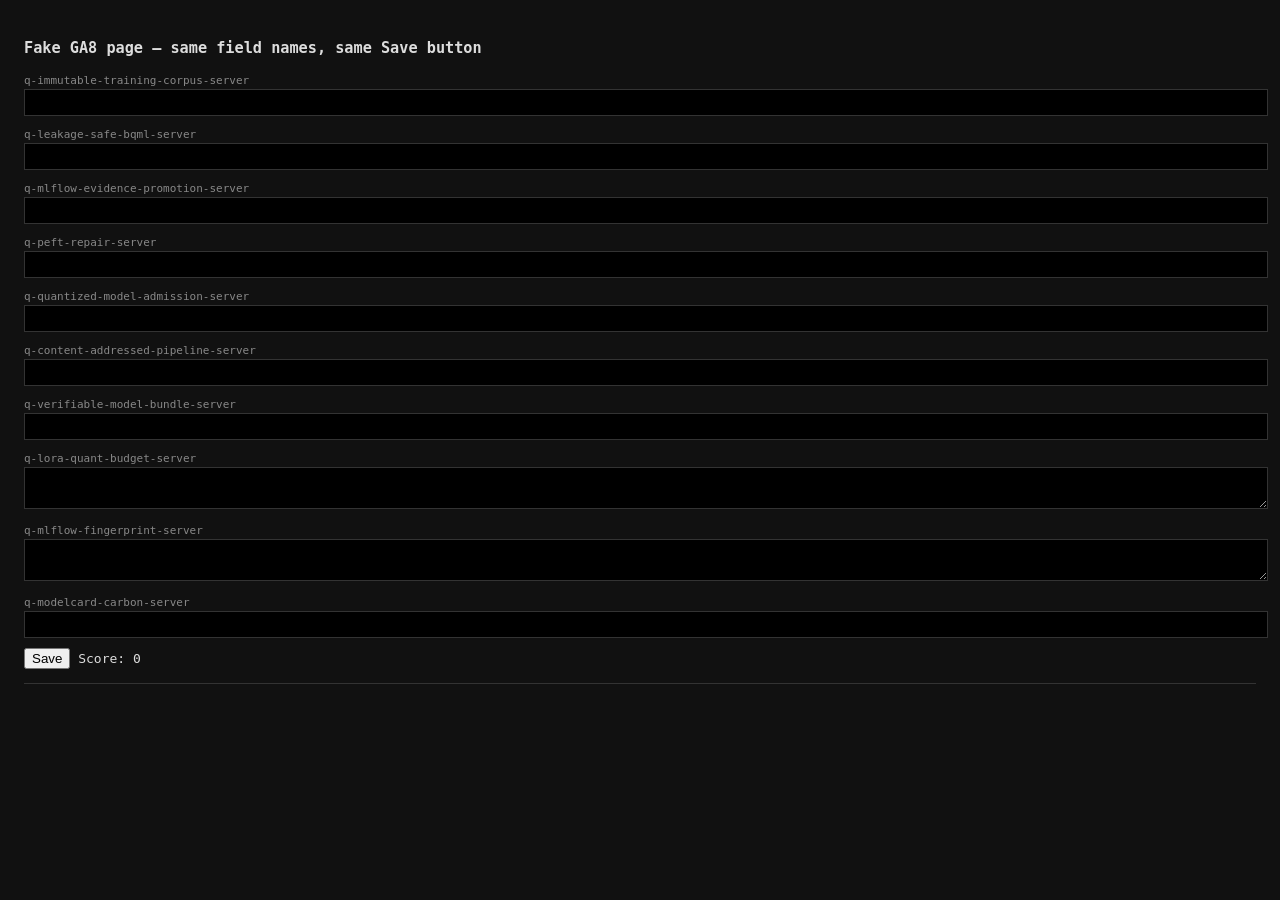
==== test/harness.html @ f35811e0 "Fix the dead-zone crash that left the panel stuck on Working HF_RE was declared with const at the bo" ====
<!doctype html>
<html>
<head><meta charset="utf-8"><title>GA8 harness</title>
<style>
 body{background:#111;color:#ddd;font:13px ui-monospace,monospace;padding:16px}
 input,textarea{width:100%;margin:2px 0 10px;background:#000;color:#6f6;border:1px solid #333;padding:5px;font:inherit}
 label{color:#888;font-size:11px}
 #log{white-space:pre-wrap;color:#fa0;border-top:1px solid #333;margin-top:14px;padding-top:10px}
</style></head>
<body>
<h3>Fake GA8 page — same field names, same Save button</h3>
<div id="fields"></div>
<button id="save">Save</button>
<span id="chip">Score: 0</span>
<div id="log"></div>

<script>
// Everything the real page gives the solver: a signed-in user, ten named fields,
// and a Save button whose label is exactly "Save".
localStorage.setItem("user", JSON.stringify({email:"24f2004141@ds.study.iitm.ac.in"}));
localStorage.removeItem("ga8-solver-service-url");
localStorage.removeItem("ga8-solver-hf-repo");

const IDS = [
 ["q-immutable-training-corpus-server","url"],["q-leakage-safe-bqml-server","url"],
 ["q-mlflow-evidence-promotion-server","url"],["q-peft-repair-server","url"],
 ["q-quantized-model-admission-server","url"],["q-content-addressed-pipeline-server","url"],
 ["q-verifiable-model-bundle-server","url"],["q-lora-quant-budget-server","textarea"],
 ["q-mlflow-fingerprint-server","textarea"],["q-modelcard-carbon-server","url"],
];
const host = document.getElementById("fields");
for (const [name,kind] of IDS) {
  const l = document.createElement("label"); l.textContent = name; host.append(l);
  const f = document.createElement(kind === "textarea" ? "textarea" : "input");
  if (kind !== "textarea") f.type = "url";
  f.name = name; host.append(f);
}

// The publish call is cross-origin (allowed only from the exam page), so stub it
// here. The live endpoint is verified separately: it creates the repo and the
// real grader scores that repo 2.5/2.5.
const realFetch = window.fetch.bind(window);
window.fetch = (url, opts) => {
  if (String(url).endsWith("/carbon-repo")) {
    const card = JSON.parse(opts.body).card;
    log("publish called, card line 2: " + card.split(String.fromCharCode(10))[1]);
    return Promise.resolve(new Response(
      JSON.stringify({ url: "https://huggingface.co/bobtehbuilder/tds-ga8-carbon-d3baa6f5a2d7" }),
      { status: 200, headers: { "Content-Type": "application/json" } }));
  }
  return realFetch(url, opts);
};

const log = (m) => { document.getElementById("log").textContent += m + "\n"; };
window.addEventListener("error", e => log("PAGE ERROR: " + e.message));
window.addEventListener("unhandledrejection", e => log("UNHANDLED REJECTION: " + (e.reason && e.reason.message || e.reason)));

// The real page grades after Save; here just flip the chip so waitForScore has
// something to observe.
document.getElementById("save").onclick = () => {
  log("Save pressed");
  setTimeout(() => { document.getElementById("chip").textContent = "Score: 17 / 17"; log("page reports 17 / 17"); }, 4000);
};

window.report = () => {
  const rows = IDS.map(([n]) => {
    const f = document.querySelector(`[name="${CSS.escape(n)}"]`);
    return [n.replace("q-",""), (f.value||"").slice(0,44) || "(EMPTY)"];
  });
  const empty = rows.filter(r => r[1] === "(EMPTY)").length;
  return { filled: 10 - empty, empty, rows };
};
</script>
</body>
</html>
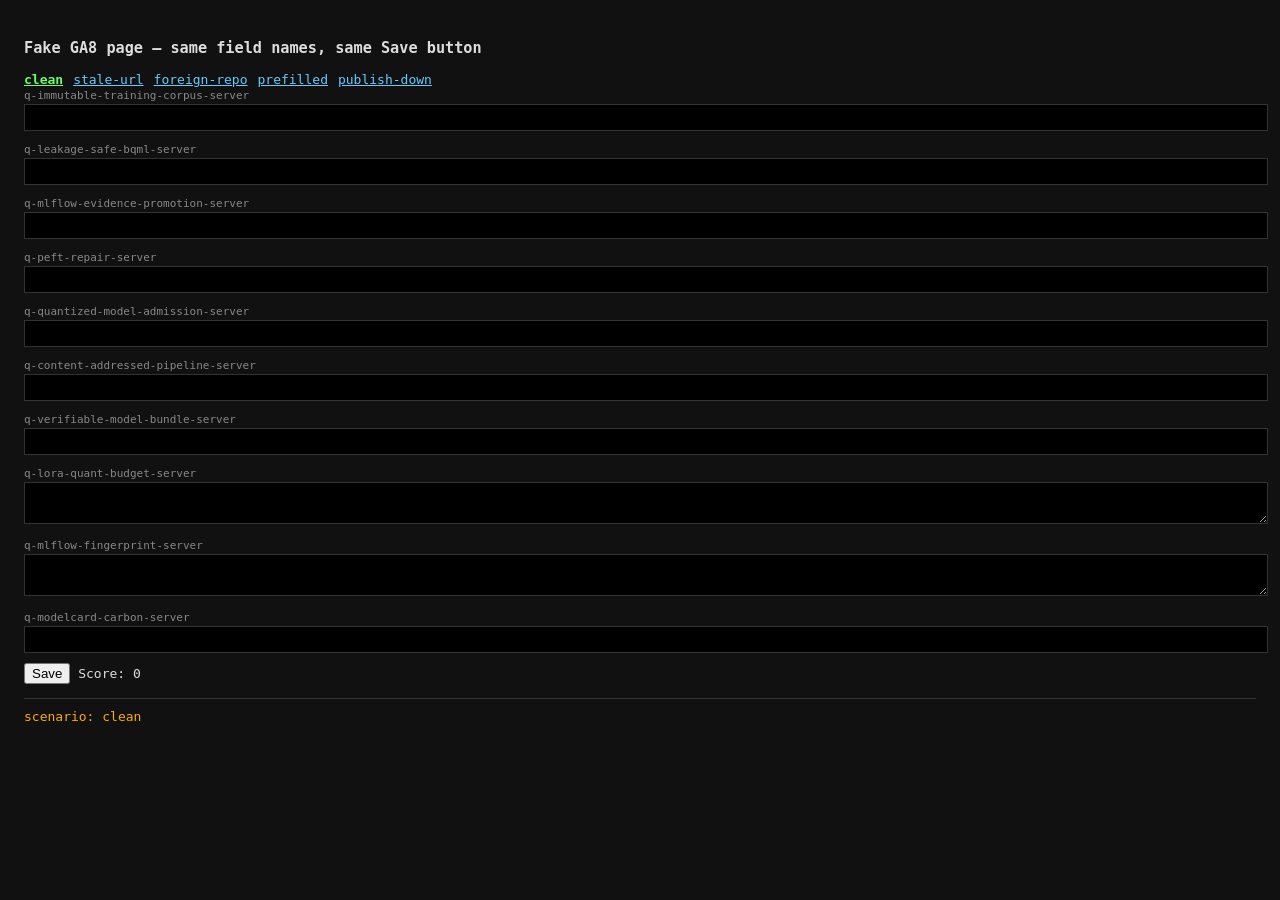
==== commit 5a56e19b: "Q10: publish every run, and let the grader confirm it Eight students who filled Q1-Q7 through the ho" ====
--- a/test/harness.html
+++ b/test/harness.html
@@ -6,20 +6,47 @@
  input,textarea{width:100%;margin:2px 0 10px;background:#000;color:#6f6;border:1px solid #333;padding:5px;font:inherit}
  label{color:#888;font-size:11px}
  #log{white-space:pre-wrap;color:#fa0;border-top:1px solid #333;margin-top:14px;padding-top:10px}
+ nav a{color:#6cf;margin-right:10px}
+ nav a.on{color:#6f6;font-weight:700}
 </style></head>
 <body>
 <h3>Fake GA8 page — same field names, same Save button</h3>
+<nav id="scenarios"></nav>
 <div id="fields"></div>
 <button id="save">Save</button>
 <span id="chip">Score: 0</span>
 <div id="log"></div>
 
 <script>
+// The states that actually broke Q10 in the wild. `clean` is the happy path; the
+// rest are the ones nobody was testing, because the harness used to wipe exactly
+// the storage keys that caused them.
+//
+//   stale-url     a service URL pasted into an older panel. It answers Q1-Q7 but
+//                 has no Hugging Face account, so the publish went there and 503'd.
+//   foreign-repo  the un-namespaced repo cache, holding another student's repo.
+//   prefilled     the exam page handing back a repo URL saved on an earlier visit.
+//   publish-down  the publish endpoint failing, to see what the student is told.
+const SCENARIO = new URLSearchParams(location.search).get("scenario") || "clean";
+const OTHER_REPO = "https://huggingface.co/bobtehbuilder/tds-ga8-carbon-000000000000";
+const MY_REPO = "https://huggingface.co/bobtehbuilder/tds-ga8-carbon-d3baa6f5a2d7";
+
+const nav = document.getElementById("scenarios");
+for (const s of ["clean", "stale-url", "foreign-repo", "prefilled", "publish-down"]) {
+  const a = document.createElement("a");
+  a.href = "?scenario=" + s; a.textContent = s;
+  if (s === SCENARIO) a.className = "on";
+  nav.append(a);
+}
+
 // Everything the real page gives the solver: a signed-in user, ten named fields,
 // and a Save button whose label is exactly "Save".
-localStorage.setItem("user", JSON.stringify({email:"24f2004141@ds.study.iitm.ac.in"}));
+localStorage.setItem("user", JSON.stringify({email:"24f2004141@ds.study.iitm.ac.in", quizSign:"fake-sign"}));
 localStorage.removeItem("ga8-solver-service-url");
 localStorage.removeItem("ga8-solver-hf-repo");
+localStorage.removeItem("ga8-solver-hf-repo:24f2004141@ds.study.iitm.ac.in");
+if (SCENARIO === "stale-url") localStorage.setItem("ga8-solver-service-url", "https://my-own-render-deploy.onrender.com");
+if (SCENARIO === "foreign-repo") localStorage.setItem("ga8-solver-hf-repo", OTHER_REPO);
 
 const IDS = [
  ["q-immutable-training-corpus-server","url"],["q-leakage-safe-bqml-server","url"],
@@ -35,25 +62,58 @@
   if (kind !== "textarea") f.type = "url";
   f.name = name; host.append(f);
 }
+// The real page pre-fills a box with whatever you saved last time.
+if (SCENARIO === "prefilled") document.querySelector('[name="q-modelcard-carbon-server"]').value = OTHER_REPO;
 
 // The publish call is cross-origin (allowed only from the exam page), so stub it
 // here. The live endpoint is verified separately: it creates the repo and the
 // real grader scores that repo 2.5/2.5.
 const realFetch = window.fetch.bind(window);
 window.fetch = (url, opts) => {
-  if (String(url).endsWith("/carbon-repo")) {
+  url = String(url);
+
+  if (url === "/backendVerify") {
+    const b = JSON.parse(opts.body);
+    const q10 = b.questionId === "q-modelcard-carbon-server";
+    // The real marker fetches that repo and checks the emissions against this
+    // student's own figures, so only this student's repo can score.
+    const right = q10 ? b.response === MY_REPO : !!b.response;
+    log("graded " + b.questionId.replace("q-","").slice(0,18) + " weight " + b.weight +
+        (b.response ? (right ? "" : "  <-- WRONG REPO, scored 0") : "  <-- EMPTY RESPONSE"));
+    return Promise.resolve(new Response(JSON.stringify({
+      score: right ? b.weight : 0,
+      message: right ? "" : "Emissions value mismatch: model card has 0 kg CO2eq, expected ~ 95.584 kg CO2eq",
+    }), { status: 200, headers: { "Content-Type": "application/json" } }));
+  }
+
+  if (url.endsWith("/carbon-repo")) {
+    if (!url.startsWith("https://tds-ga8-shared-")) {
+      // Exactly what a student's own deployment answers: it has the handler, but
+      // no account attached to publish with.
+      log("publish sent to " + url.slice(0, 48) + "  <-- NOT THE HOSTED SERVICE");
+      return Promise.resolve(new Response(JSON.stringify({ error: "HF_NOT_CONFIGURED",
+        detail: "This deployment has no Hugging Face account attached." }),
+        { status: 503, headers: { "Content-Type": "application/json" } }));
+    }
+    if (SCENARIO === "publish-down") {
+      log("publish called, replying 502");
+      return Promise.resolve(new Response(JSON.stringify({ error: "HF_PUBLISH_FAILED",
+        detail: "429 Too Many Requests" }),
+        { status: 502, headers: { "Content-Type": "application/json" } }));
+    }
     const card = JSON.parse(opts.body).card;
     log("publish called, card line 2: " + card.split(String.fromCharCode(10))[1]);
-    return Promise.resolve(new Response(
-      JSON.stringify({ url: "https://huggingface.co/bobtehbuilder/tds-ga8-carbon-d3baa6f5a2d7" }),
+    return Promise.resolve(new Response(JSON.stringify({ url: MY_REPO }),
       { status: 200, headers: { "Content-Type": "application/json" } }));
   }
+
   return realFetch(url, opts);
 };
 
 const log = (m) => { document.getElementById("log").textContent += m + "\n"; };
 window.addEventListener("error", e => log("PAGE ERROR: " + e.message));
 window.addEventListener("unhandledrejection", e => log("UNHANDLED REJECTION: " + (e.reason && e.reason.message || e.reason)));
+log("scenario: " + SCENARIO);
 
 // The real page grades after Save; here just flip the chip so waitForScore has
 // something to observe.
@@ -68,7 +128,8 @@
     return [n.replace("q-",""), (f.value||"").slice(0,44) || "(EMPTY)"];
   });
   const empty = rows.filter(r => r[1] === "(EMPTY)").length;
-  return { filled: 10 - empty, empty, rows };
+  const q10 = document.querySelector('[name="q-modelcard-carbon-server"]').value;
+  return { scenario: SCENARIO, filled: 10 - empty, empty, q10, q10correct: q10 === MY_REPO, rows };
 };
 </script>
 </body>
